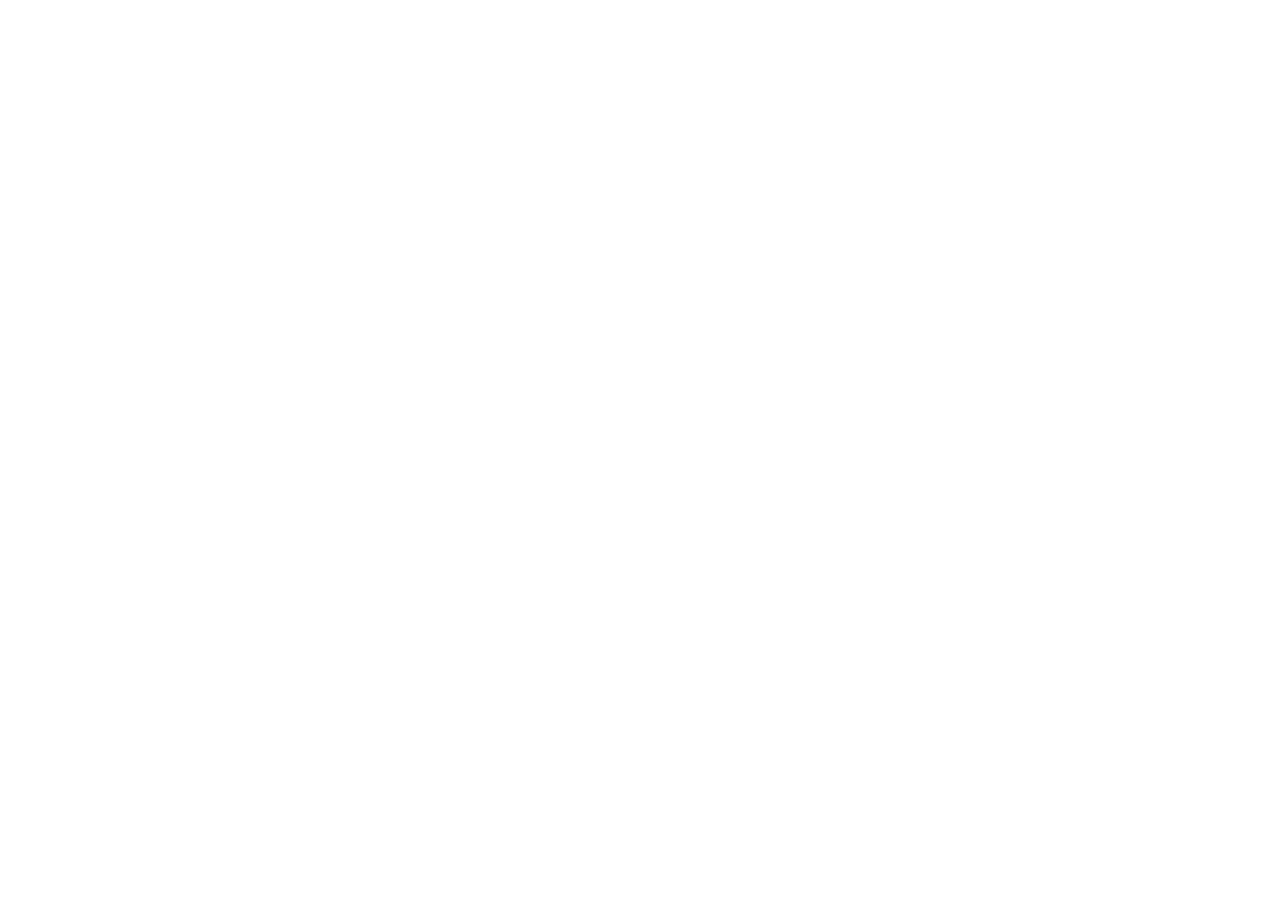
==== lesson2/index.html @ d4f8fc9e "good night" ====
<!DOCTYPE html>
<html lang="en">
<head>
    <meta charset="UTF-8">
    <meta name="viewport" content="width=device-width, initial-scale=1.0">
    <meta http-equiv="X-UA-Compatible" content="ie=edge">
    <title>Lesson2</title>
</head>
<body>
    
    <script src="https://ajax.googleapis.com/ajax/libs/jquery/3.4.1/jquery.min.js"></script>
    <script src="index.js"></script>
</body>
</html>
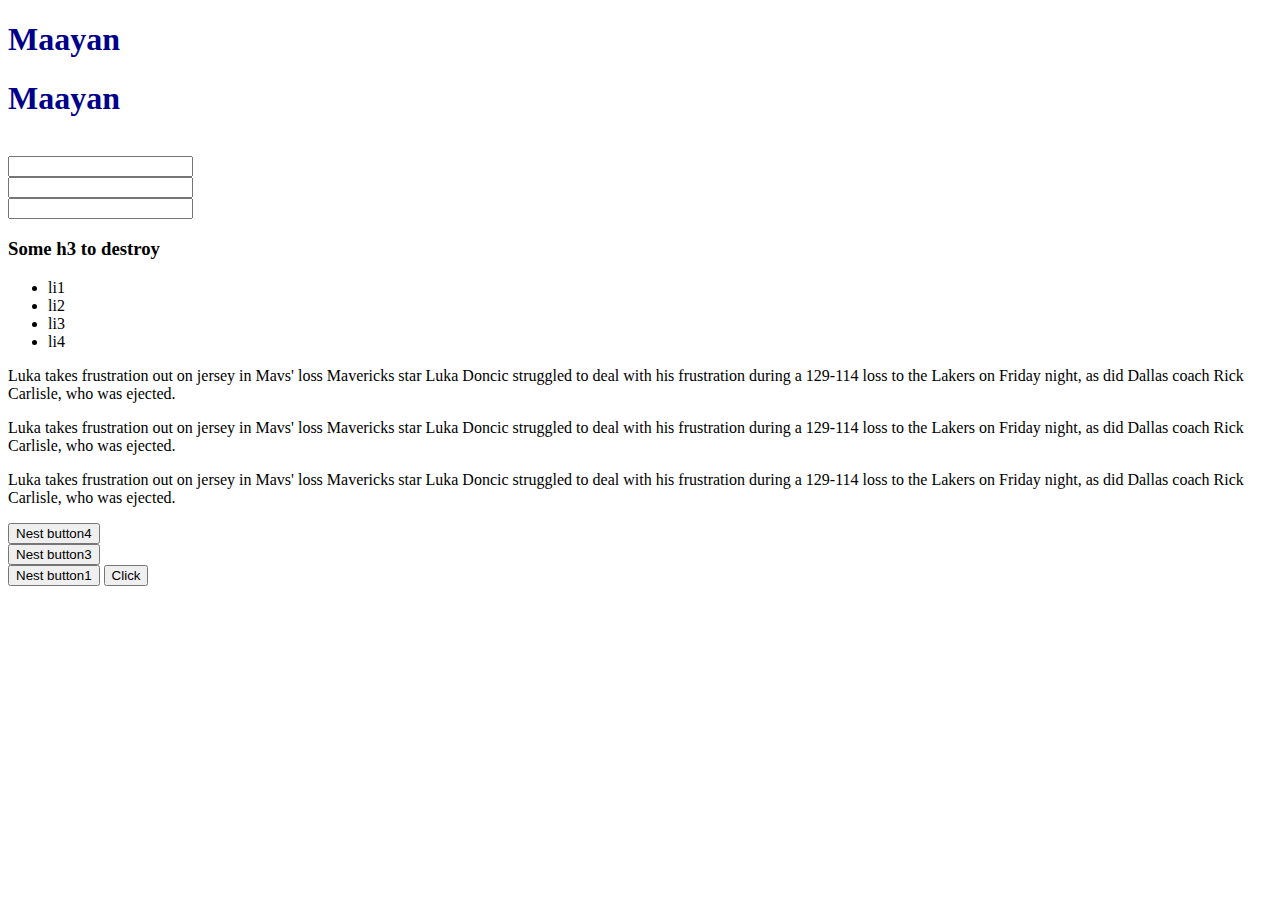
==== commit 0e832805: "lets query!!!!" ====
--- a/lesson2/index.html
+++ b/lesson2/index.html
@@ -1,14 +1,89 @@
 <!DOCTYPE html>
 <html lang="en">
+
 <head>
     <meta charset="UTF-8">
     <meta name="viewport" content="width=device-width, initial-scale=1.0">
     <meta http-equiv="X-UA-Compatible" content="ie=edge">
+    <link rel="stylesheet" href="index.css">
     <title>Lesson2</title>
+    <style>
+        h1 {
+            color: darkblue;
+        }
+    </style>
 </head>
+
 <body>
-    
+
+    <h1>Harry</h1>
+
+    <h1 class="h">Heyyyyy</h1>
+
+    <img src="https://www.sport5.co.il/Sip_Storage/FILES/0/size648x534/989610.jpg" alt="" srcset="">
+
+    <div>
+        <div>
+            <label for=""></label>
+            <input type="text">
+        </div>
+        <div>
+            <label for=""></label>
+            <input type="email">
+        </div>
+        <div>
+            <label for=""></label>
+            <input type="password">
+        </div>
+        <div>
+            <div>
+                <h3>Some h3 to destroy</h3>
+                <ul>
+                    <li>li1</li>
+                    <li>li2</li>
+                    <li>li3</li>
+                    <li>li4</li>
+                </ul>
+                <p>
+                    Luka takes frustration out on jersey in Mavs' loss
+                    Mavericks star Luka Doncic struggled to deal with his frustration during a 129-114 loss to the
+                    Lakers on Friday night, as did Dallas coach Rick Carlisle, who was ejected.
+                </p>
+                <p>
+                    Luka takes frustration out on jersey in Mavs' loss
+                    Mavericks star Luka Doncic struggled to deal with his frustration during a 129-114 loss to the
+                    Lakers on Friday night, as did Dallas coach Rick Carlisle, who was ejected.
+                </p>
+                <p>
+                    Luka takes frustration out on jersey in Mavs' loss
+                    Mavericks star Luka Doncic struggled to deal with his frustration during a 129-114 loss to the
+                    Lakers on Friday night, as did Dallas coach Rick Carlisle, who was ejected.
+                </p>
+                <button>Nest button4</button>
+            </div>
+            <button>Nest button3</button>
+        </div>
+    </div>
+    <button>Nest button1</button>
+
+
+
+
+
+
     <script src="https://ajax.googleapis.com/ajax/libs/jquery/3.4.1/jquery.min.js"></script>
     <script src="index.js"></script>
+    <script>
+        // $('button').click(function (e) {
+
+        //     someFunction();
+        // });
+        $('button').click(someFunction);
+        console.log('Academka');
+        $('h1').text('Maayan');
+
+    </script>
+    <button>Click</button>
 </body>
+
 </html>--- a/lesson2/index.css
+++ b/lesson2/index.css
@@ -0,0 +1,14 @@
+.f{
+color :lightgreen;
+font-weight: bold;
+font-family:'Courier New', Courier, monospace ;
+}
+
+h1:hover{
+    color: brown;
+    transition: all .4s ease-in-out;
+}
+img{
+    height: 40px;
+    width: auto;
+}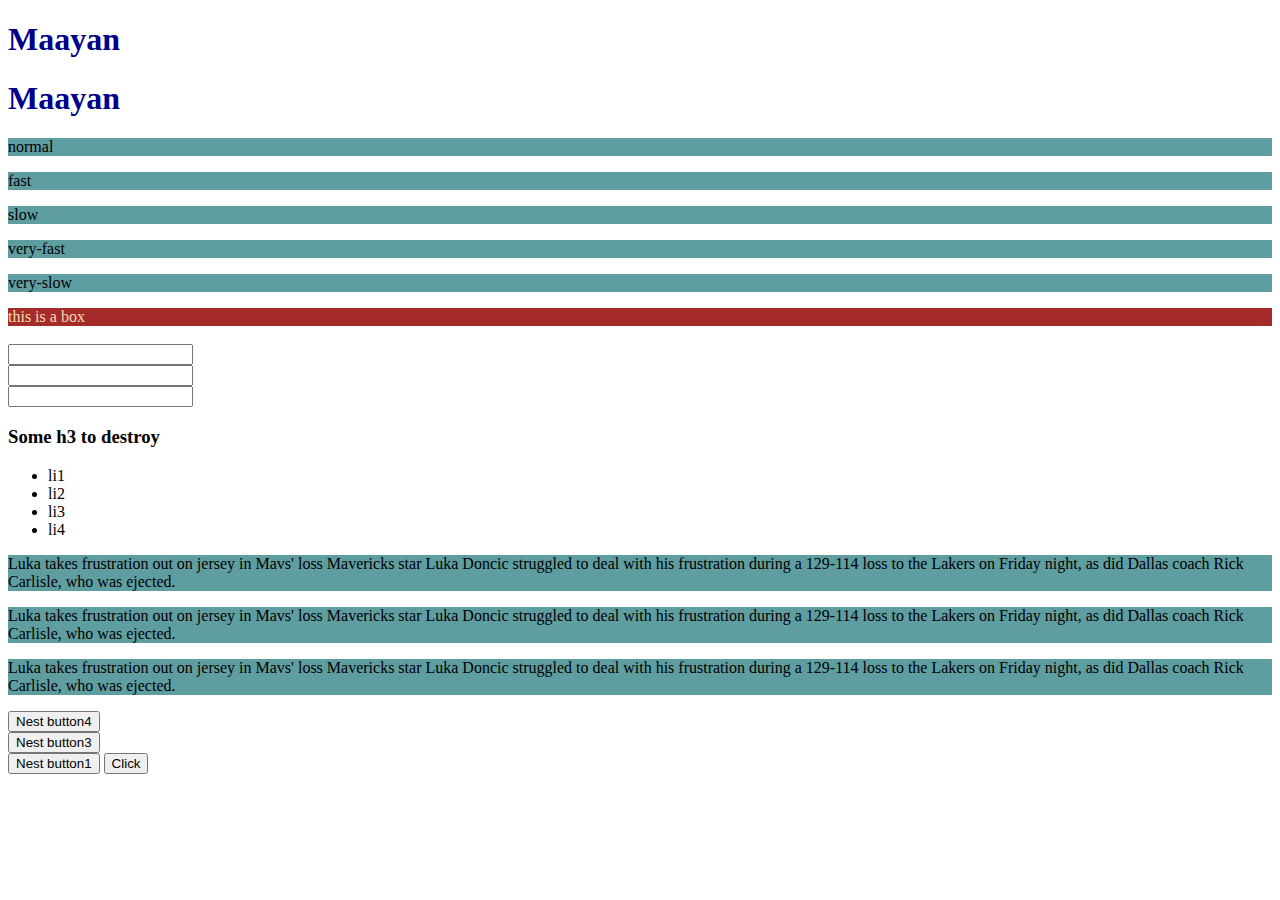
==== commit bdbfd8e8: "lesson 2" ====
--- a/lesson2/index.html
+++ b/lesson2/index.html
@@ -19,7 +19,14 @@
     <h1>Harry</h1>
 
     <h1 class="h">Heyyyyy</h1>
-
+    <p class="normal">normal</p>
+    <p class="fast">fast</p>
+    <p class="slow">slow</p>
+    <p class="very-fast">very-fast</p>
+    <p class="very-slow">very-slow</p>
+    <div class="box">
+        this is a box
+    </div>
     <img src="https://www.sport5.co.il/Sip_Storage/FILES/0/size648x534/989610.jpg" alt="" srcset="">
 
     <div>
@@ -72,6 +79,7 @@
 
 
     <script src="https://ajax.googleapis.com/ajax/libs/jquery/3.4.1/jquery.min.js"></script>
+    <script src="common.js"></script>
     <script src="index.js"></script>
     <script>
         // $('button').click(function (e) {
--- a/lesson2/index.css
+++ b/lesson2/index.css
@@ -3,7 +3,13 @@
 font-weight: bold;
 font-family:'Courier New', Courier, monospace ;
 }
-
+p{
+    background-color: cadetblue;
+}
+.box{
+    background-color: brown;
+    color:wheat;
+}
 h1:hover{
     color: brown;
     transition: all .4s ease-in-out;
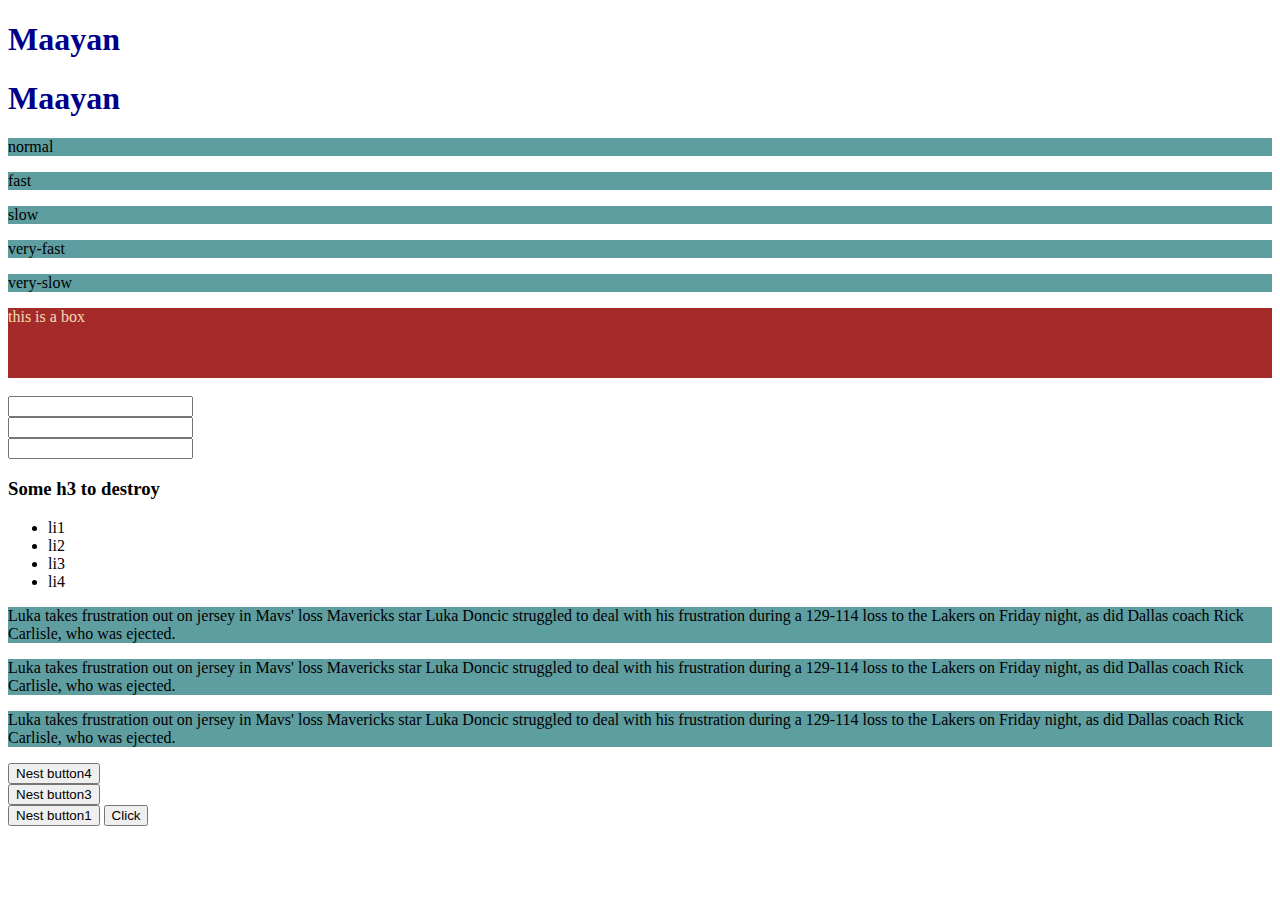
==== commit 8c252bf4: "lesson2 staff" ====
--- a/lesson2/index.html
+++ b/lesson2/index.html
@@ -66,12 +66,12 @@
                     Mavericks star Luka Doncic struggled to deal with his frustration during a 129-114 loss to the
                     Lakers on Friday night, as did Dallas coach Rick Carlisle, who was ejected.
                 </p>
-                <button>Nest button4</button>
+                <button class="btn">Nest button4</button>
             </div>
-            <button>Nest button3</button>
+            <button class="btn">Nest button3</button>
         </div>
     </div>
-    <button>Nest button1</button>
+    <button class="btn">Nest button1</button>
 
 
 
@@ -86,12 +86,12 @@
 
         //     someFunction();
         // });
-        $('button').click(someFunction);
+     //   $('button').click(someFunction);
         console.log('Academka');
         $('h1').text('Maayan');
 
     </script>
-    <button>Click</button>
+    <button class="btn">Click</button>
 </body>
 
 </html>--- a/lesson2/index.css
+++ b/lesson2/index.css
@@ -9,6 +9,7 @@
 .box{
     background-color: brown;
     color:wheat;
+    height: 70px;
 }
 h1:hover{
     color: brown;
